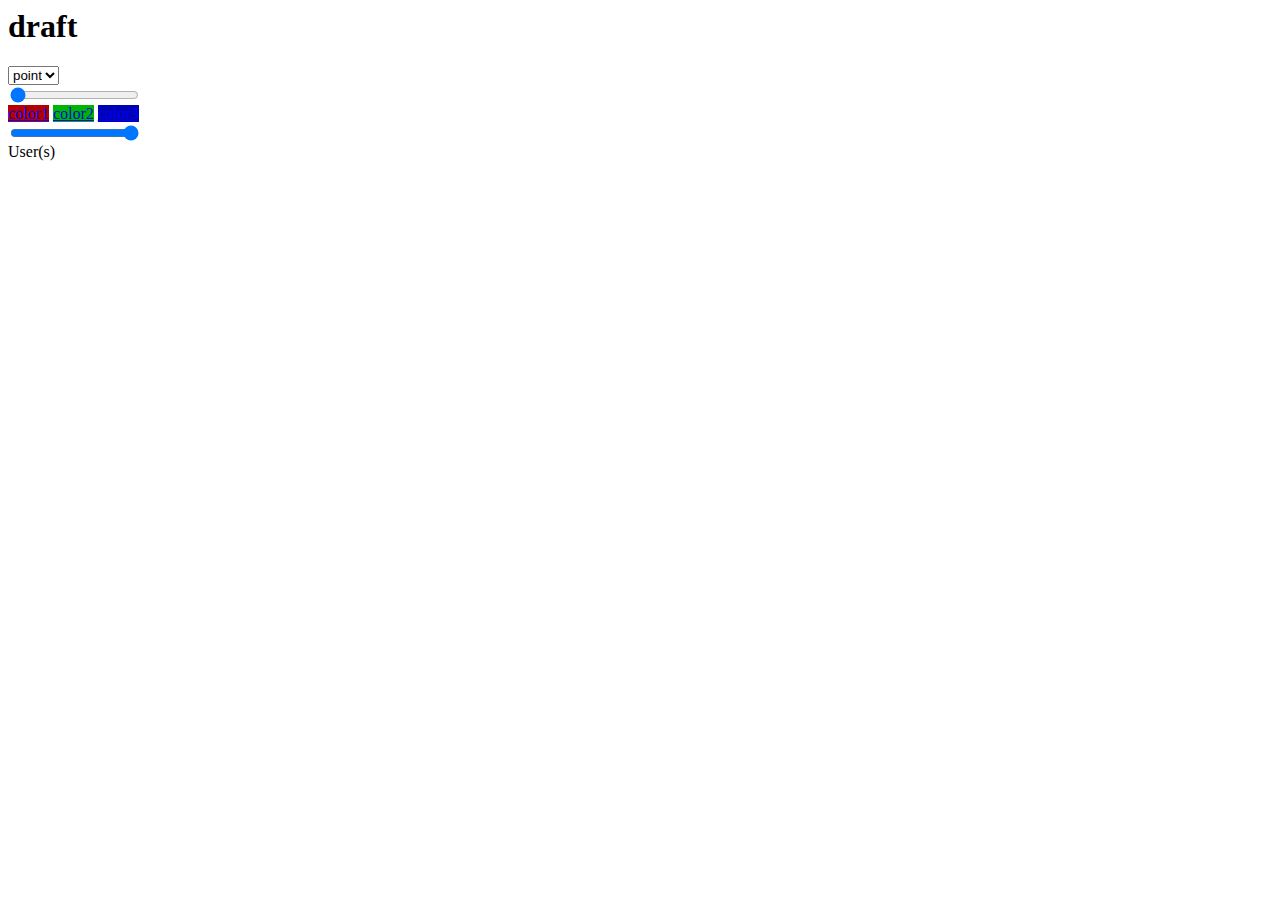
==== index.html @ 1cf11294 "Started the conversion to a drafting tool." ====
<!DOCTYPE HTML5>
<html>
  <head>
    <title>Draft</title>
    <meta name="viewport" content="width=device-width; initial-scale=1.0; maximum-scale=1.0;" />
    <meta name="HandheldFriendly" content="true"/>
    <meta name="MobileOptimized" content="320"/>
    <meta name="apple-mobile-web-app-capable" content="yes">
    <meta name="apple-mobile-web-app-status-bar-style" content="black-translucent">
    <link href='http://fonts.googleapis.com/css?family=Jolly+Lodger' rel='stylesheet' type='text/css'>
    <link rel="stylesheet" type="text/css" media="screen" href="style.css">
    <script src="http://cdn.sockjs.org/sockjs-0.2.min.js" type="text/javascript"></script>
    <script src="draft.js" type="text/javascript"></script>
    <script type="text/javascript">
      window.onload = function(){
        draft.init();
      }
    </script>
  </head>
  <body>
    <header>
      <h1>draft</h1>
      <div id="tools">
        <div id="bushes">
          <select id='brushselect'></select>
        </div>
        <div id="size">
          <input id="sizerange" type="range" min="1" max="100" value="1" step="1">
        </div>
        <a id="color1" class="color activecolor" href="#">color1</a>
        <a id="color2" class="color" href="#">color2</a>
        <a id="color3" class="color" href="#">color3</a>
        <div id="alpha">
          <input id="alpharange" type="range" min="1" max="100" value="100" step="1">
        </div>
        <div id='users'>
          <span id='usercount'></span> User(s)
        </div>
      </div>
    </header>
    <canvas></canvas>
  </body>
</html>
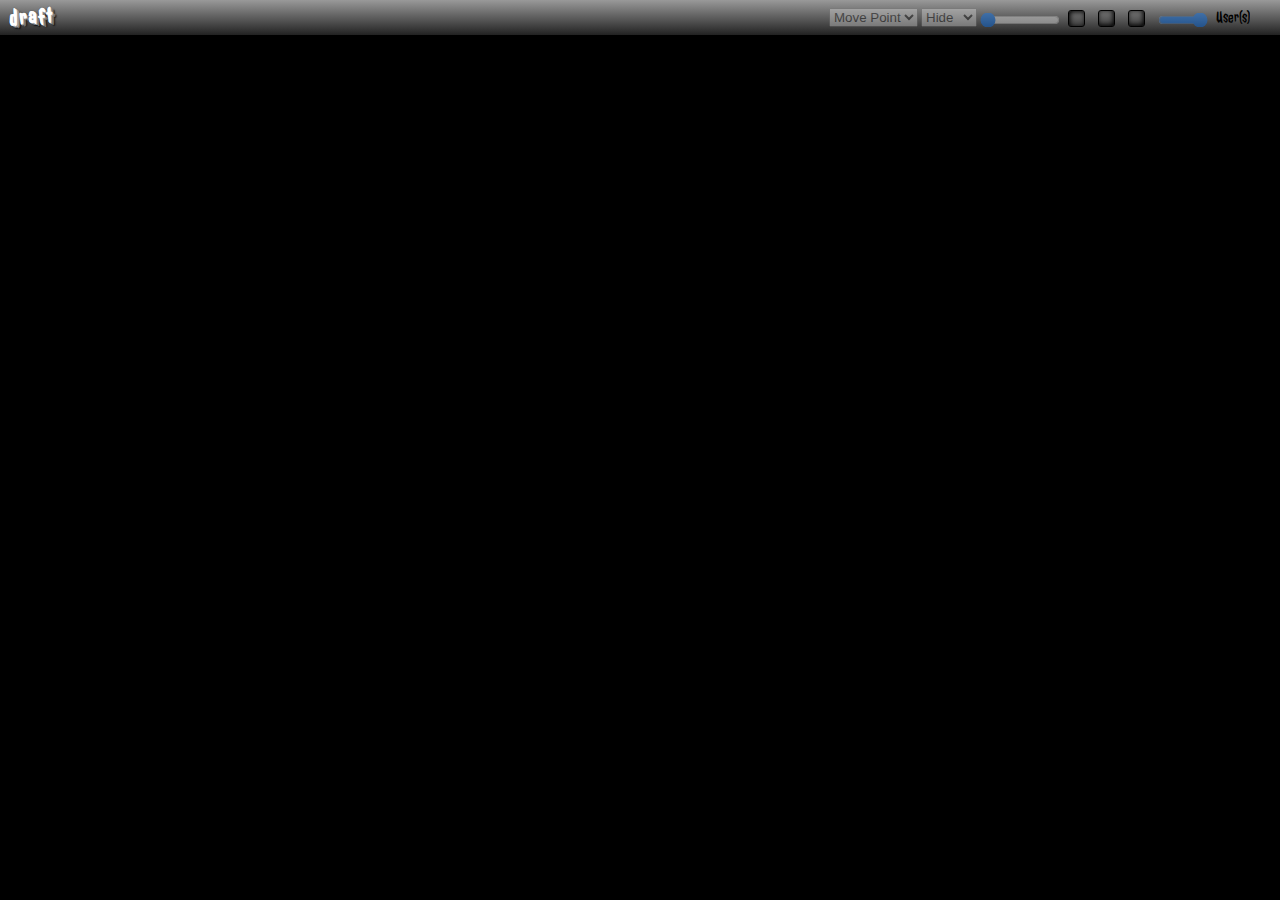
==== commit ebb0ef36: "Updating lots of stuff, AND networking" ====
--- a/index.html
+++ b/index.html
@@ -24,6 +24,16 @@
         <div id="bushes">
           <select id='brushselect'></select>
         </div>
+        <div id="gridOptions">
+<!--        <img src="res/grid.png"/> --!>
+        <select id='grid'>
+            <option value='off'>Hide</option>
+            <option value='on'>Show</option>
+            <option value='snap'>Snap</option>
+        </select>
+        </div>
+
+
         <div id="size">
           <input id="sizerange" type="range" min="1" max="100" value="1" step="1">
         </div>
--- a/style.css
+++ b/style.css
@@ -0,0 +1,127 @@
+html,body {
+  width:100%;
+  height:100%;
+  overflow:hidden;
+  background:#000;
+  font-family:Jolly Lodger;
+}
+* {
+  margin:0;
+  padding:0;
+  -webkit-touch-callout: none;
+  -webkit-user-select: none;
+  -khtml-user-select: none;
+  -moz-user-select: none;
+  -ms-user-select: none;
+  user-select: none;
+}
+
+canvas {
+  position:absolute;
+  left:0px;
+  top:35px;
+  right:0px;
+  bottom:0px;
+}
+header {
+  position:absolute;
+  left:0px;
+  top:0px;
+  right:0px;
+  height:35px;
+  background:#666;
+  overflow:hidden;
+  background-color:#030303;
+  background-image: -moz-linear-gradient(top , #030303, #999999 0px,#000000 45px);
+  background-image: -webkit-linear-gradient(top , #030303, #999999 0px,#000000 45px);
+  background-image: -o-linear-gradient(top , #030303, #999999 0px,#000000 45px);
+  background-image: -ms-linear-gradient(top , #030303, #999999 0px,#000000 45px);
+  background-image: linear-gradient(top , #030303, #999999 0px,#000000 45px)
+}
+
+header h1 {
+  position:absolute;
+  top:12px;
+  left:10px;
+  line-height:10px;
+  color: #ffffff;
+  font-weight:bold;
+  font-size: 23px;
+  letter-spacing:2px;
+  text-shadow:0px 0px 0 rgb(202,202,202),1px 1px 0 rgb(158,158,158), 2px 2px 0 rgb(115,115,115),3px 3px 2px rgba(0,0,0,0.4),3px 3px 1px rgba(0,0,0,0.5),0px 0px 2px rgba(0,0,0,.2);
+  -webkit-transform: rotate(-3deg);
+  -moz-transform: rotate(-3deg);
+  -o-transform: rotate(-3deg);
+  writing-mode: lr-tb;
+}
+
+header #tools {
+  display:block;
+  height:100%;
+  position:absolute;
+  top:0px;
+  right:30px;
+  bottom:0px;
+}
+
+header #tools a,
+header #tools div {
+  display:inline-block;
+  text-decoration:none;
+  color:#000;
+  overflow:hidden;
+  margin-top:8px;
+}
+
+header #tools .color{
+  border:1px black solid;
+  height:15px;
+  width:15px;
+  text-indent:-9999px;
+  margin-right:10px;
+  border-radius:3px;
+  -moz-box-shadow: inset -1px -1px 1px #888;
+  -webkit-box-shadow: inset -1px -1px 1px #333;
+  box-shadow: inset -1px -1px 5px #000;
+}
+
+header #tools select {
+  opacity:0.3;
+}
+
+
+
+header #tools input {
+  opacity:0.4;
+  height:14px;
+  margin-right:5px;
+  width:80px;
+}
+
+header #tools #alpharange {
+  width:50px;
+}
+
+header #tools #save {
+  line-height:18px;
+  font-size:25px;
+  text-shadow:0px 0px 0 rgb(202,202,202),1px 1px 0 rgb(158,158,158), 2px 2px 0 rgb(115,115,115),3px 3px 2px rgba(0,0,0,0.4),3px 3px 1px rgba(0,0,0,0.5),0px 0px 2px rgba(0,0,0,.2);
+  -webkit-transform: rotate(-3deg);
+  -moz-transform: rotate(-3deg);
+  -o-transform: rotate(-3deg);
+  writing-mode: lr-tb;
+  position:absolute;
+  right:-35px;
+  margin-right:10px;
+}
+
+header #tools a.activetool,
+header #tools a.activecolor {
+  -moz-box-shadow: inset -5px -5px 5px #888;
+  -webkit-box-shadow: inset -5px -5px 5px #888;
+  box-shadow: inset 1px 1px 5px #000;
+}
+
+header nav a:hover {
+  opacity:1.0;
+}
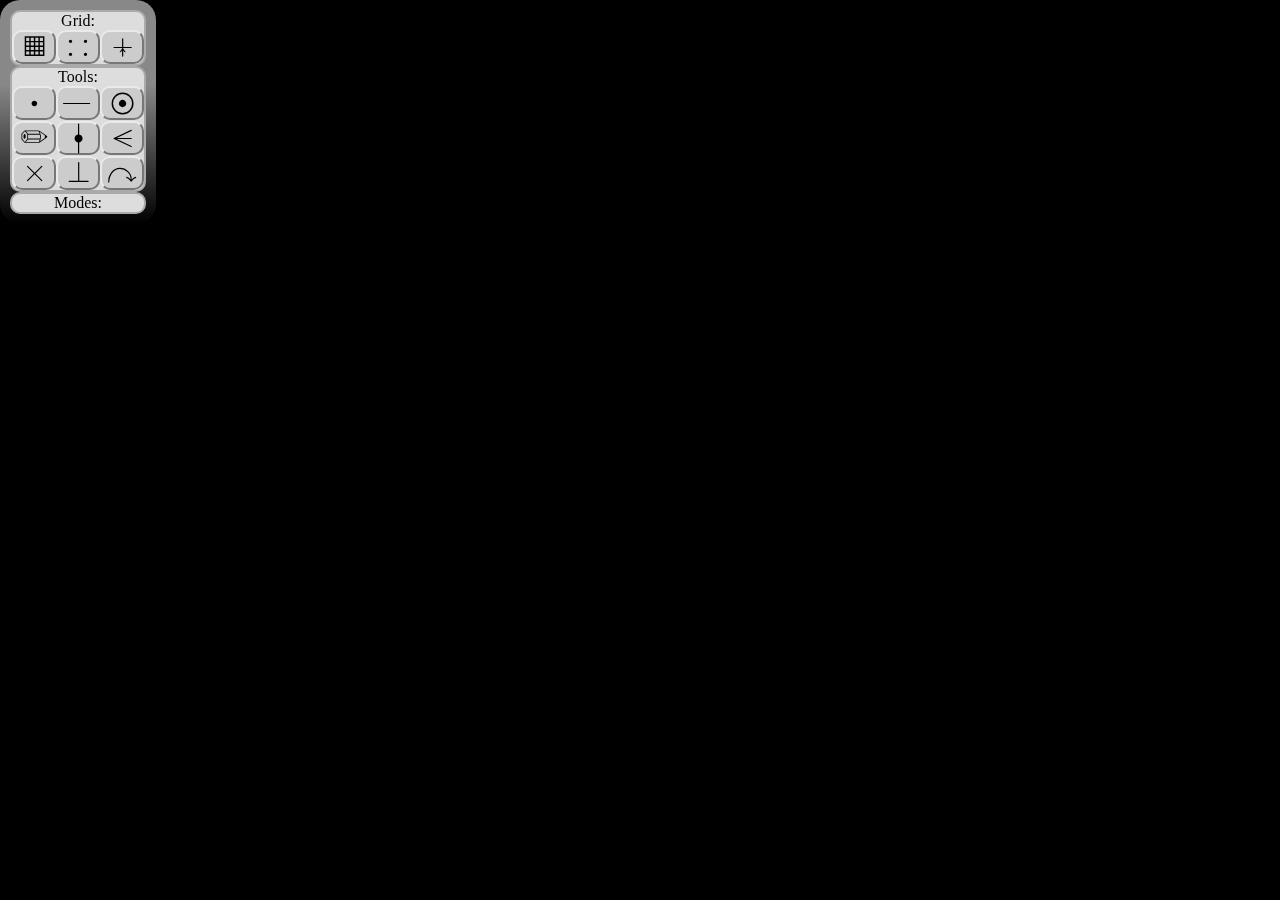
==== commit fe9cdae2: "Implemented new menuw" ====
--- a/index.html
+++ b/index.html
@@ -1,53 +1,173 @@
-<!DOCTYPE HTML5>
 <html>
-  <head>
-    <title>Draft</title>
-    <meta name="viewport" content="width=device-width; initial-scale=1.0; maximum-scale=1.0;" />
-    <meta name="HandheldFriendly" content="true"/>
-    <meta name="MobileOptimized" content="320"/>
-    <meta name="apple-mobile-web-app-capable" content="yes">
-    <meta name="apple-mobile-web-app-status-bar-style" content="black-translucent">
-    <link href='http://fonts.googleapis.com/css?family=Jolly+Lodger' rel='stylesheet' type='text/css'>
-    <link rel="stylesheet" type="text/css" media="screen" href="style.css">
-    <script src="http://cdn.sockjs.org/sockjs-0.2.min.js" type="text/javascript"></script>
-    <script src="draft.js" type="text/javascript"></script>
-    <script type="text/javascript">
-      window.onload = function(){
-        draft.init();
-      }
-    </script>
-  </head>
-  <body>
-    <header>
-      <h1>draft</h1>
-      <div id="tools">
-        <div id="bushes">
-          <select id='brushselect'></select>
-        </div>
-        <div id="gridOptions">
-<!--        <img src="res/grid.png"/> --!>
-        <select id='grid'>
-            <option value='off'>Hide</option>
-            <option value='on'>Show</option>
-            <option value='snap'>Snap</option>
-        </select>
-        </div>
+<head>
+<script src="https://ajax.googleapis.com/ajax/libs/jquery/1.7.1/jquery.min.js"></script>
+<script src="draft.js" type="text/javascript"></script>
+<script src="http://cdn.sockjs.org/sockjs-0.2.min.js" type="text/javascript"></script>
+<script src="http://threedubmedia.googlecode.com/files/jquery.event.drag-1.5.min.js" type="text/javascript"></script>
+<link rel="stylesheet" type="text/css" media="screen" href="style.css">
+<style type="text/css">
+
+@font-face { font-family: symbola; src: url('./res/Symbola.ttf'); }
+.group {
+    border:2px solid #aaa;
+    background:#ddd;
+    border-radius:10px;
+    -moz-border-radius:10px;
+    width:132px;
+    text-align:center;
+}
 
 
-        <div id="size">
-          <input id="sizerange" type="range" min="1" max="100" value="1" step="1">
+div .grid{ 
+    text-align:center;
+    display: table-cell; 
+    vertical-align:middle;
+    width:40px;
+    height:30px;
+    font-size:30px;
+    font-family:symbola;
+}
+
+
+div .button{
+    background: #ccc;
+    cursor: pointer;
+    border-top: solid 2px #eaeaea;
+    border-left: solid 2px #eaeaea;
+    border-bottom: solid 2px #777;
+    border-right: solid 2px #777;
+    border-radius:10px;
+    -moz-border-radius:10px;
+}
+
+div.button.selected {
+    background: #bbb;
+    border-top: solid 2px #777;
+    border-left: solid 2px #777;
+    border-bottom:solid 2px  #eaeaea;
+    border-right: solid 2px #eaeaea;
+}
+
+.toolMode {
+    font-size:15px;
+}
+
+</style>
+<script type="text/javascript">
+
+function updateHelp(id){
+    var helpMsg = "";
+    if(id == null)
+    {
+        helpMsg = "Select a tool!";
+    }
+    else
+    {
+        helpMsg = "This would display the '"+id+"' tools help message.";
+    }
+    $("#helpMsg")[0].innerHTML=helpMsg;
+}
+
+function updateModes(id){
+    function addMode(opt,name){
+        $('<div class="toolMode button" name="'+opt+'" id="'+opt+'">'+name+'</div>')
+        .appendTo($("#toolModes"));
+    }
+    var select = $("#toolModes");
+    select[0].innerHTML="";
+    switch(id){
+        case "circle":
+            addMode("2pt","Radius then circumference");
+            addMode("3pt","3 points on the circumference");
+        break;
+        case "draw":
+            addMode("free","Use a pen");
+            addMode("text","Write text");
+        break;
+    }
+
+    if(select[0].innerHTML){
+        select.height("auto");
+        $(".toolMode").click(function(){
+            $(this).addClass('selected').siblings().removeClass('selected');
+        });
+        $(".toolMode:first-child").addClass('selected');
+    }else{
+        select.height("0px");
+    }
+    
+}
+
+function init(){
+    $('.button').click(function(){
+        $(this).toggleClass('selected')
+
+        if($(this).is('.tool')){
+            $(this).siblings().removeClass('selected');
+    
+            var id = null;
+            if($(this).is('.selected')){
+                id = $(this).attr('id');
+            }
+            updateHelp(id);
+            updateModes(id);
+        }
+        
+    });
+
+    function setupDragging(){
+        $('#toolbox')
+             .bind('dragstart',function( event ){
+                return true
+                return $(event.target).is('.handle');
+                })
+            .bind('drag',function( event ){
+                $( this ).css({
+                        top: event.offsetY,
+                        left: event.offsetX
+                        });
+                });
+    }
+
+    updateHelp(null);
+    updateModes(null);
+    draft.init();
+    setupDragging();
+}
+</script>
+
+
+
+
+</head>
+<body onload='init()'>
+    <canvas></canvas>
+   <div id="toolbox">
+        <div class="group">
+            Grid:
+            <div class="button gridoption grid" id="lines" title="Show grid">&#x25A6;</div>
+            <div class="button gridoption grid" id="points" title="Show points">&#x2237;</div>
+            <div class="button gridoption grid" id="snap" title="Snap">&#x2A28;</div>
         </div>
-        <a id="color1" class="color activecolor" href="#">color1</a>
-        <a id="color2" class="color" href="#">color2</a>
-        <a id="color3" class="color" href="#">color3</a>
-        <div id="alpha">
-          <input id="alpharange" type="range" min="1" max="100" value="100" step="1">
+        <div class="group">
+            Tools:
+            <div class="button tool grid" id="point"  title="Point" >&#x22c5;</div>
+            <div class="button tool grid" id="line"   title="Line"  >&#x2015;</div>
+            <div class="button tool grid" id="circle" title="Circle">&#x2609;</div>
+            <div style="height:1px"></div>
+            <div class="button tool grid" id="draw"      title="Draw"        >&#x270f;</div>
+            <div class="button tool grid" id="midpoint"  title="Midpoint"    >&#x237f;</div>
+            <div class="button tool grid" id="bisection" title="Bisect Angle">&#x2AAA;</div>
+            <div style="height:1px"></div>
+            <div class="button tool grid" id="delete"        title="Delete"       >&#x2a2f;</div>
+            <div class="button tool grid" id="perpendicular" title="Perpendicular">&#x22A5;</div>
+            <div class="button tool grid" id="arc"           title="Arc"          >&#x21b7;</div>
         </div>
-        <div id='users'>
-          <span id='usercount'></span> User(s)
+        <div class="group">
+            Modes:
+            <div id="toolModes"></div>
         </div>
-      </div>
-    </header>
-    <canvas></canvas>
-  </body>
+    </div>
+    <span id="helpMsg">Help message</span>
+</body>
 </html>
--- a/style.css
+++ b/style.css
@@ -17,26 +17,23 @@
 }
 
 canvas {
+    position:absolute; 
+    left:0;
+    right:0;
+}
+#toolbox {
   position:absolute;
-  left:0px;
-  top:35px;
-  right:0px;
-  bottom:0px;
-}
-header {
-  position:absolute;
-  left:0px;
-  top:0px;
-  right:0px;
-  height:35px;
-  background:#666;
+  width:136px;
+  padding:10px;
+  border-radius: 20px;
+  -moz-border-radius:20px;
   overflow:hidden;
   background-color:#030303;
-  background-image: -moz-linear-gradient(top , #030303, #999999 0px,#000000 45px);
-  background-image: -webkit-linear-gradient(top , #030303, #999999 0px,#000000 45px);
-  background-image: -o-linear-gradient(top , #030303, #999999 0px,#000000 45px);
-  background-image: -ms-linear-gradient(top , #030303, #999999 0px,#000000 45px);
-  background-image: linear-gradient(top , #030303, #999999 0px,#000000 45px)
+  background-image: -webkit-linear-gradient(bottom, #cccccc, #000 0px,#888 140px);
+  background-image: -moz-linear-gradient   (bottom, #cccccc, #000 0px,#888 140px);
+  background-image: -o-linear-gradient     (bottom, #cccccc, #000 0px,#888 140px);
+  background-image: -ms-linear-gradient    (bottom, #cccccc, #000 0px,#888 140px);
+  background-image: linear-gradient        (bottom, #cccccc, #000 0px,#888 140px);
 }
 
 header h1 {
